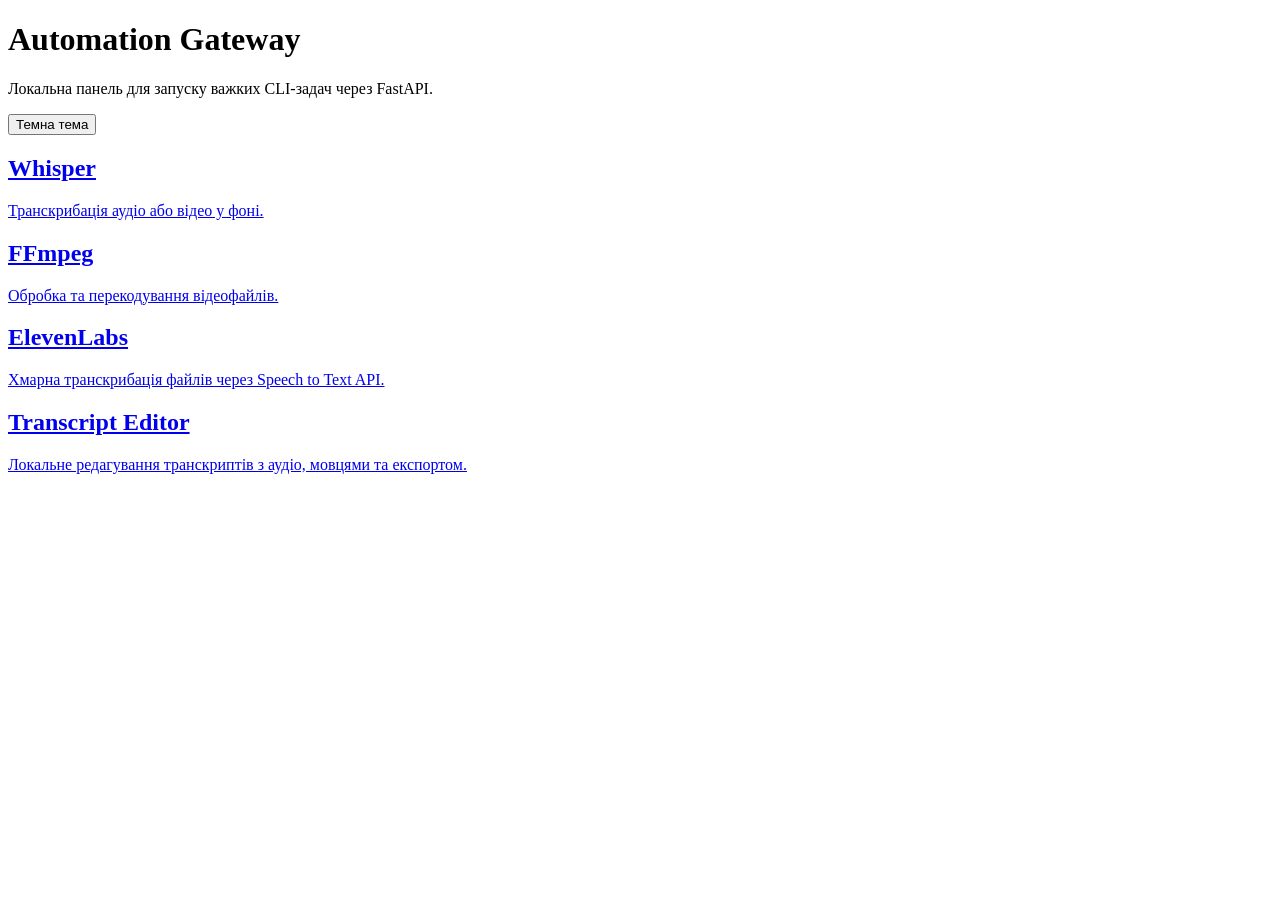
==== my_automation_gateway/frontends/index.html @ f6bd589c "Initial automation gateway" ====
<!doctype html>
<html lang="uk">
  <head>
    <meta charset="utf-8" />
    <meta name="viewport" content="width=device-width, initial-scale=1" />
    <title>Automation Gateway</title>
    <link rel="stylesheet" href="/shared/theme.css" />
    <script src="/shared/theme.js"></script>
  </head>
  <body>
    <main class="page-shell">
      <header class="page-header">
        <div>
          <h1 class="page-title">Automation Gateway</h1>
          <p class="page-subtitle">Локальна панель для запуску важких CLI-задач через FastAPI.</p>
        </div>
        <div class="header-actions">
          <button class="theme-toggle" type="button" data-theme-toggle>Темна тема</button>
        </div>
      </header>

      <section class="grid" aria-label="Проекти">
        <a class="tile" href="/whisper_app/">
          <h2>Whisper</h2>
          <span>Транскрибація аудіо або відео у фоні.</span>
        </a>

        <a class="tile" href="/ffmpeg_app/">
          <h2>FFmpeg</h2>
          <span>Обробка та перекодування відеофайлів.</span>
        </a>

        <a class="tile" href="/elevenlabs_app/">
          <h2>ElevenLabs</h2>
          <span>Хмарна транскрибація файлів через Speech to Text API.</span>
        </a>

        <a class="tile" href="/transcript_editor/">
          <h2>Transcript Editor</h2>
          <span>Локальне редагування транскриптів з аудіо, мовцями та експортом.</span>
        </a>
      </section>
    </main>
  </body>
</html>
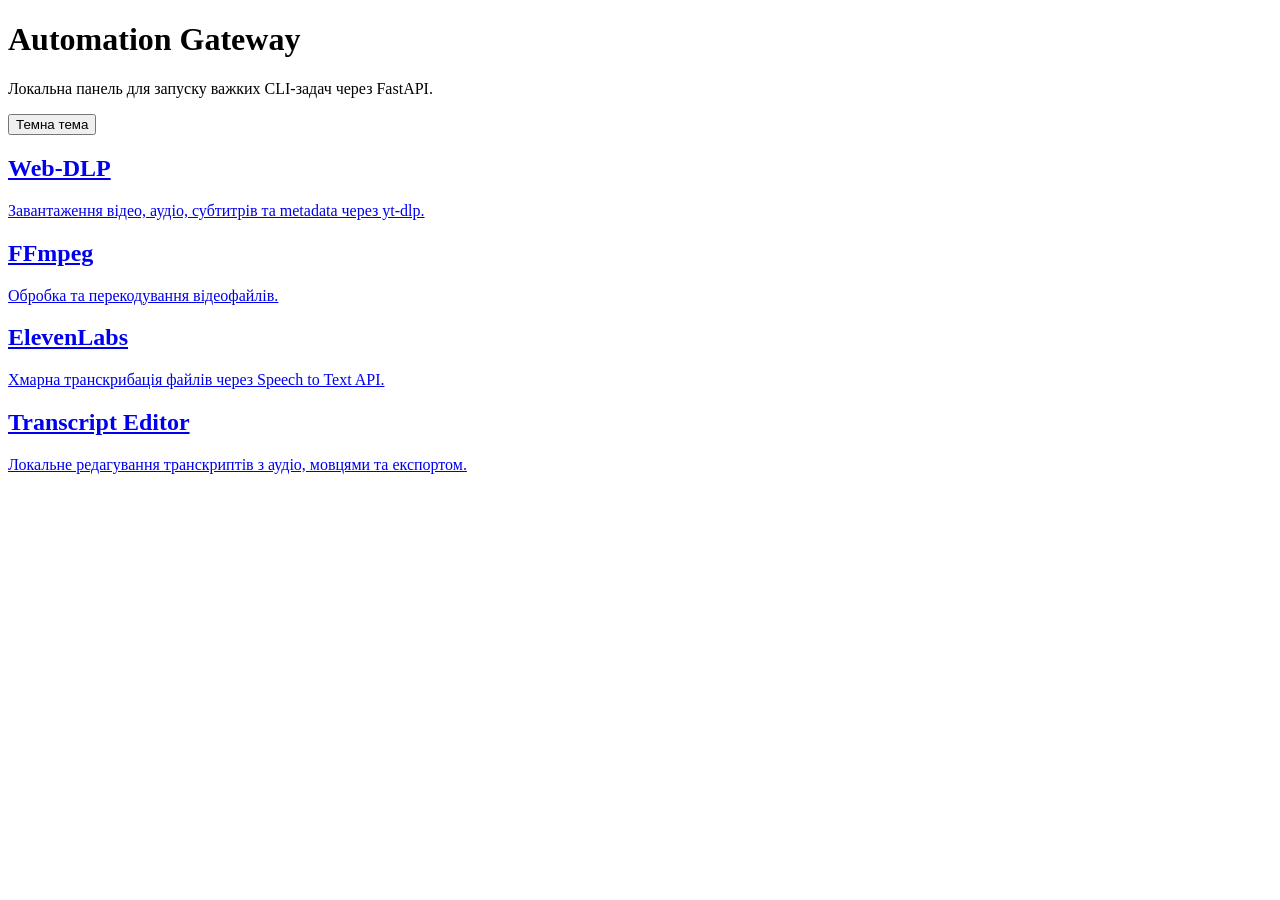
==== commit ccb915c7: "Add Web-DLP yt-dlp module" ====
--- a/my_automation_gateway/frontends/index.html
+++ b/my_automation_gateway/frontends/index.html
@@ -20,9 +20,9 @@
       </header>
 
       <section class="grid" aria-label="Проекти">
-        <a class="tile" href="/whisper_app/">
-          <h2>Whisper</h2>
-          <span>Транскрибація аудіо або відео у фоні.</span>
+        <a class="tile" href="/web_dlp_app/">
+          <h2>Web-DLP</h2>
+          <span>Завантаження відео, аудіо, субтитрів та metadata через yt-dlp.</span>
         </a>
 
         <a class="tile" href="/ffmpeg_app/">
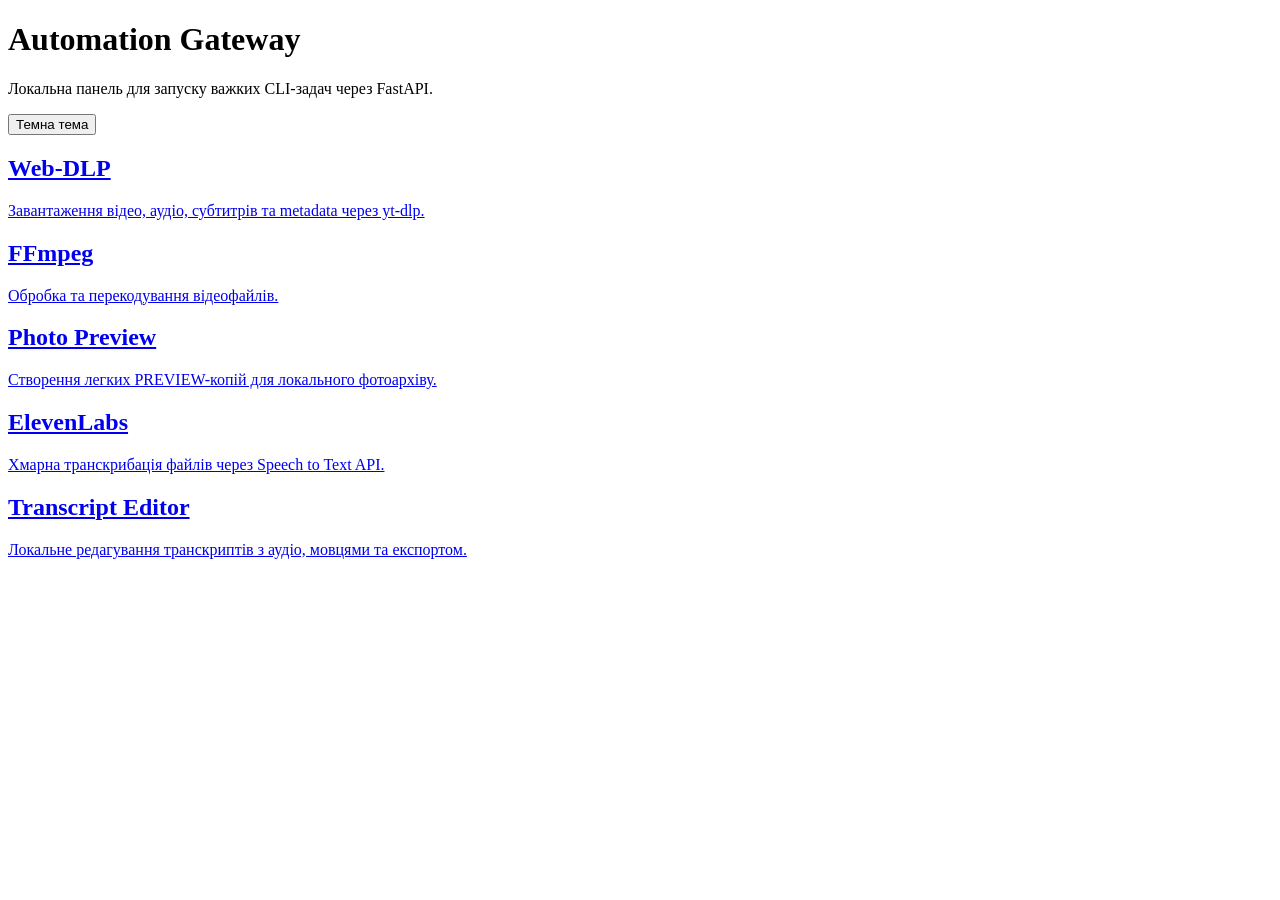
==== commit ab0efc7b: "Add photo preview module" ====
--- a/my_automation_gateway/frontends/index.html
+++ b/my_automation_gateway/frontends/index.html
@@ -30,6 +30,11 @@
           <span>Обробка та перекодування відеофайлів.</span>
         </a>
 
+        <a class="tile" href="/photo_preview_app/">
+          <h2>Photo Preview</h2>
+          <span>Створення легких PREVIEW-копій для локального фотоархіву.</span>
+        </a>
+
         <a class="tile" href="/elevenlabs_app/">
           <h2>ElevenLabs</h2>
           <span>Хмарна транскрибація файлів через Speech to Text API.</span>
